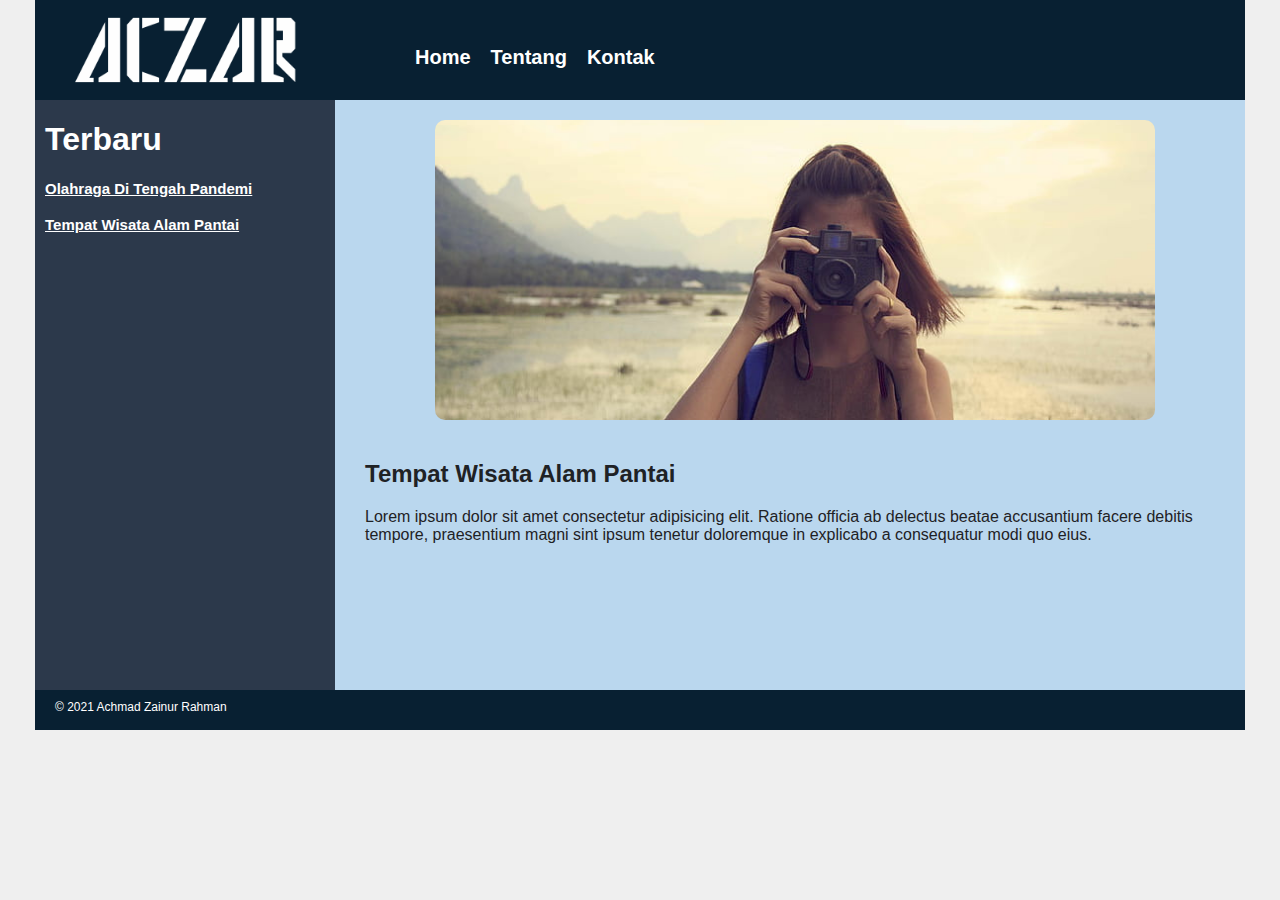
==== artikel/info2.html @ 059202d0 "update tugas" ====
<!DOCTYPE html>
<html lang="en">
<head>
    <meta charset="UTF-8">
    <meta http-equiv="X-UA-Compatible" content="IE=edge">
    <meta name="viewport" content="width=device-width, initial-scale=1.0">
    <link rel="stylesheet" href="../style.css">
    <title>Tempat Wisata Alam Pantai</title>
</head>
<body>
    <div id="header" class="wrapper">
        <div class="container2">
            <div id="logo">
                <img src="../img/logoku.png" alt="">
            </div>
            <div id="menu">
                <ul>
                    <li><a href="../index.html">Home</a></li>
                    <li><a href="../tentang.html">Tentang</a></li>
                    <li><a href="../kontak.html">Kontak</a></li>
                </ul>
            </div>
            <div class="clear"></div>
        </div>
    </div>
    <div class="wrapper">
        <div class="container">
            <div class="sidebar">
                <div class="recent-article">
                    <h1>Terbaru</h1> 
                    <ul>
                        <li><a href="info1.html">Olahraga Di Tengah Pandemi</a></li><br>
                        <li><a href="info2.html">Tempat Wisata Alam Pantai</a></li>
                    </ul>
                </div>
            </div>
            <div class="content">
                <div class="blog-single">
                    <div class="image-box">
                        <img src="../img/2.jpg" alt="">
                    </div>
                    <div class="text-box">
                        <h2>Tempat Wisata Alam Pantai</h2>
                        <p>Lorem ipsum dolor sit amet consectetur adipisicing elit. Ratione officia ab delectus beatae accusantium facere debitis tempore, praesentium magni sint ipsum tenetur doloremque in explicabo a consequatur modi quo eius.</p>
                    </div>
                </div>
            </div>
            <div class="clear">

            </div>
        </div>
    </div>
    <footer>
        <div>© 2021 Achmad Zainur Rahman</div>
    </footer>
</body>
</html>
---- style.css ----
body {
    font-family: Verdana, Geneva, Tahoma, sans-serif;
    padding: 0;
    border: 0;
    margin: 0;
    background-color: #EFEFEF;
}

.wrapper {
    /* background: grey; */
}

.container {
    width: 1200px;
    height: 590px;
    margin: auto;
    padding-right: 10px;
    /* padding-left: 10px; */
    background-color: #bad7ee;
}

.container2 {
    width: 1200px;
    height: 100%;
    margin: auto;
    padding-right: 10px;
    /* padding-left: 10px; */
    background-color: #082032;
}

/* div bagian logo */
img {
    width: 300px;
    height: 100px;
    float: left;
}

/* div menu */
#menu {
    padding-top: 30px;
    padding-bottom: 30px;
    float: right;
    width: 870px;
    /* background-color: hotpink; */
}

#menu li {
    float: left;
    list-style: none;
    margin-left: 10px;
    margin-right: 10px;
}

#menu li a {

    color: white;
    font-size: 20px;
    font-weight: bold;
    text-decoration: none;
}

/* div bagian conten */
/* sidebar */
.sidebar {

    color: white;
    width: 300px;
    height: 590px;
    background: #2C394B;
    float: left;
}

.sidebar a {
    color: white;
    font-size: 15px;
    font-weight: bold;
}

.recent-article {
    padding-left: 10px;
    padding-right: 10px;
}

.recent-article ul {
    padding: 0;
    margin: 0;
    list-style: none;
}

/* content */
.content {
    color: #1f2225;
    width: 880px;
    /* height: 600px; */
    /* background: blue; */
    float: right;
}

.blog-content {
    float: left;
    max-width: 400px;
    margin-right: 10px;
    margin-left: 20px;
    margin-bottom: 20px;
}

.blog-content img {
    margin-top: 20px;
    margin-bottom: 20px;
    border-radius: 10px;
    width: 100%;
    height: 180px;
    object-fit: cover;
}

.blog-content a {
    color: rgb(177, 15, 15);
    font-size: 15px;
    font-weight: bold;
    text-decoration: none;
}

/* bagian info */
.blog-single {
    float: left;
    max-width: 900px;
    max-height: 400px;
    margin-right: 10px;
    margin-left: 10px;
    margin-bottom: 20px;
}

.blog-single img {
    margin-top: 20px;
    margin-bottom: 40px;
    margin-left: 70px;
    border-radius: 10px;
    width: 720px;
    height: 300px;
    object-fit: cover;
}

.clear {
    clear: both;
}

/* footer */
footer {
    width: 1190px;
    height: 30px;
    margin: auto;
    background-color: #082032;
    color: white;
    padding-left: 20px;
    padding-top: 10px;
    font-size: 12px;
}
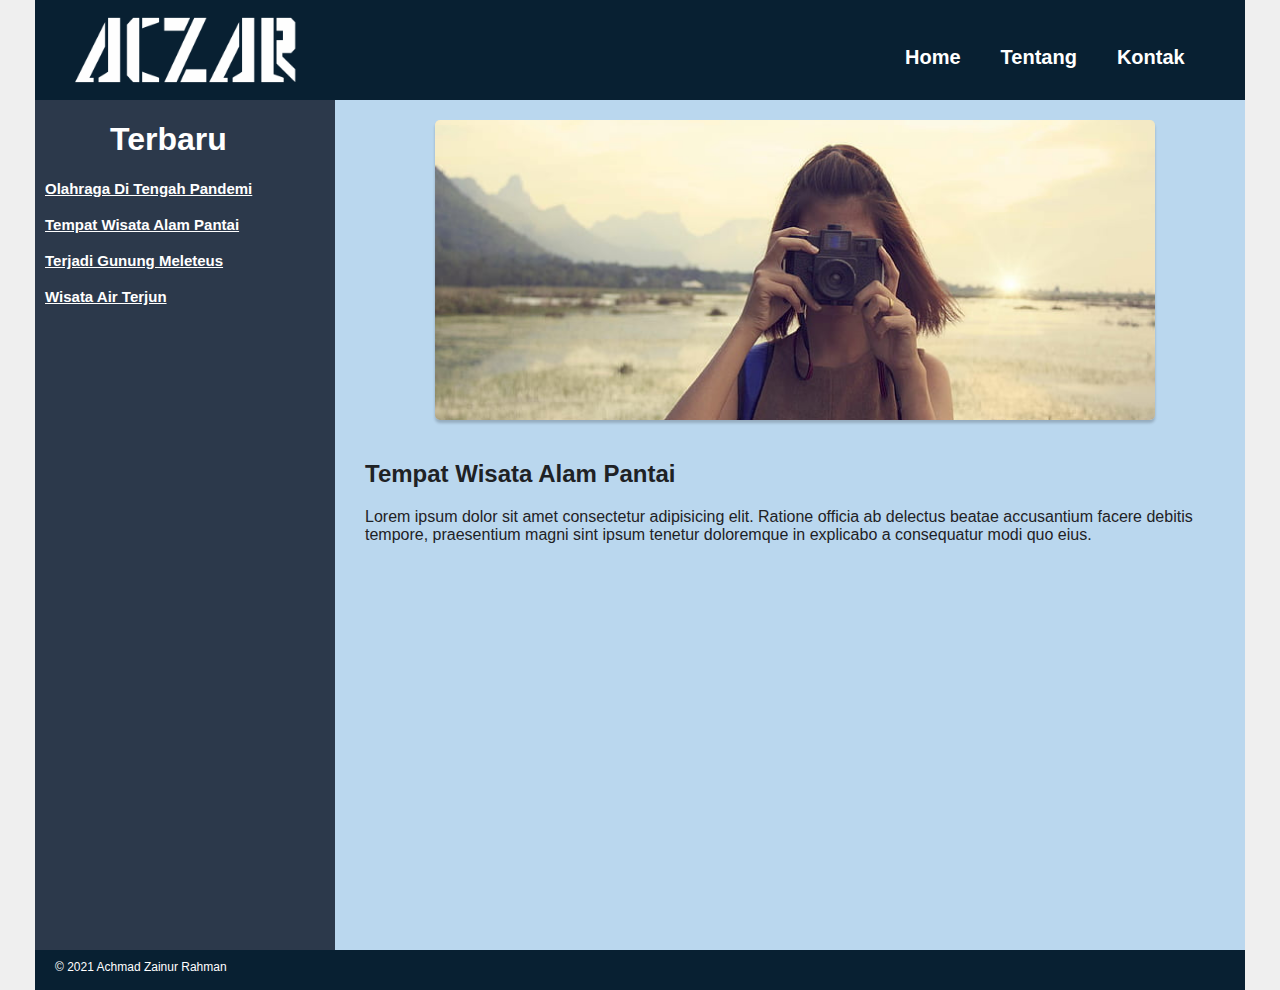
==== commit d2375d6a: "update tugas perbikan" ====
--- a/artikel/info2.html
+++ b/artikel/info2.html
@@ -27,10 +27,12 @@
         <div class="container">
             <div class="sidebar">
                 <div class="recent-article">
-                    <h1>Terbaru</h1> 
+                     <div class="center"><h1>Terbaru</h1></div>
                     <ul>
                         <li><a href="info1.html">Olahraga Di Tengah Pandemi</a></li><br>
-                        <li><a href="info2.html">Tempat Wisata Alam Pantai</a></li>
+                        <li><a href="info2.html">Tempat Wisata Alam Pantai</a></li><br>
+                         <li><a href="info3.html">Terjadi Gunung Meleteus</a></li><br>
+                        <li><a href="info4.html">Wisata Air Terjun</a></li>
                     </ul>
                 </div>
             </div>
--- a/style.css
+++ b/style.css
@@ -12,7 +12,7 @@
 
 .container {
     width: 1200px;
-    height: 590px;
+    height: auto;
     margin: auto;
     padding-right: 10px;
     /* padding-left: 10px; */
@@ -20,12 +20,16 @@
 }
 
 .container2 {
-    width: 1200px;
+    width: 1210px;
     height: 100%;
     margin: auto;
-    padding-right: 10px;
     /* padding-left: 10px; */
     background-color: #082032;
+}
+
+.center {
+    margin: auto;
+    width: 150px;
 }
 
 /* div bagian logo */
@@ -33,6 +37,7 @@
     width: 300px;
     height: 100px;
     float: left;
+    /* background: #000; */
 }
 
 /* div menu */
@@ -40,40 +45,49 @@
     padding-top: 30px;
     padding-bottom: 30px;
     float: right;
-    width: 870px;
+    width: 400px;
     /* background-color: hotpink; */
 }
 
 #menu li {
     float: left;
     list-style: none;
-    margin-left: 10px;
-    margin-right: 10px;
+    margin-left: 20px;
+    margin-right: 20px;
 }
 
 #menu li a {
-
-    color: white;
+    color: rgb(255, 255, 255);
     font-size: 20px;
     font-weight: bold;
     text-decoration: none;
+}
+
+#menu li a:hover {
+    color: rgb(94, 169, 255);
 }
 
 /* div bagian conten */
 /* sidebar */
 .sidebar {
 
-    color: white;
+    color: rgb(255, 255, 255);
     width: 300px;
-    height: 590px;
+    height: 850px;
     background: #2C394B;
     float: left;
 }
+
+
 
 .sidebar a {
     color: white;
     font-size: 15px;
     font-weight: bold;
+}
+
+.sidebar a:hover {
+    color: rgb(94, 169, 255);
 }
 
 .recent-article {
@@ -105,9 +119,10 @@
 }
 
 .blog-content img {
+    box-shadow: 0 3px 3px rgba(0, 0, 0, 0.2);
     margin-top: 20px;
     margin-bottom: 20px;
-    border-radius: 10px;
+    border-radius: 5px;
     width: 100%;
     height: 180px;
     object-fit: cover;
@@ -120,6 +135,11 @@
     text-decoration: none;
 }
 
+.blog-content a:hover {
+    color: rgb(218, 67, 22);
+}
+
+
 /* bagian info */
 .blog-single {
     float: left;
@@ -131,10 +151,11 @@
 }
 
 .blog-single img {
+    box-shadow: 0 3px 3px rgba(0, 0, 0, 0.2);
     margin-top: 20px;
     margin-bottom: 40px;
     margin-left: 70px;
-    border-radius: 10px;
+    border-radius: 5px;
     width: 720px;
     height: 300px;
     object-fit: cover;
